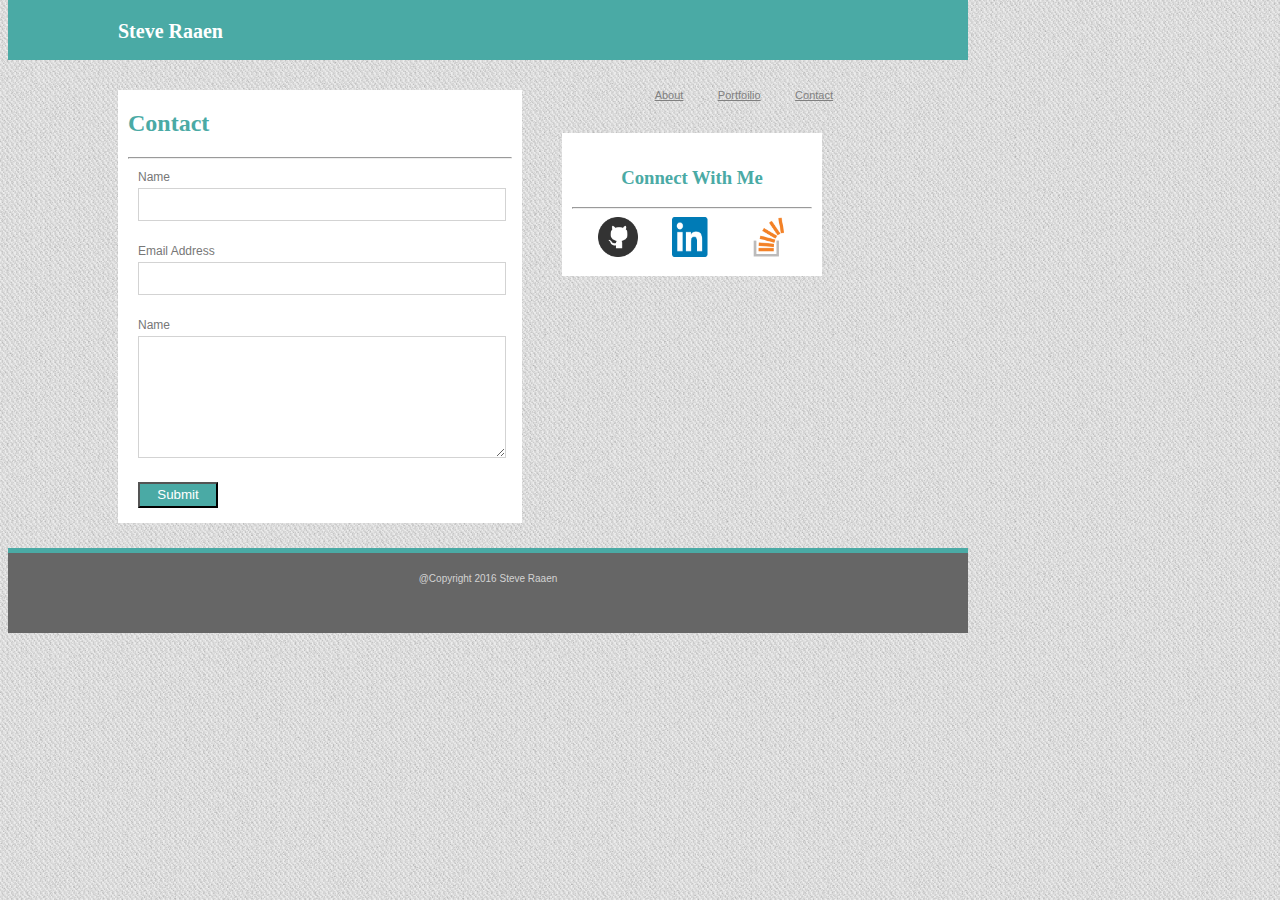
==== contact.html @ 1bf40450 "640px css" ====
<!DOCTYPE html>
<html lang="en">
<head>
	<meta charset="UTF-8">
	<meta name="viewport" content="width=device-width, initial-scale=1.0">
	<title>Document</title>
	<link rel="stylesheet" type="text/css" href="assets/css/style.css">
	<link rel="stylesheet" type="text/css" href="assets/css/hover.css">
	<script type="text/javascript" src="form_logic.js"></script>
</head>
<body>
	<header>
		<h1 class="yourName">Steve Raaen</h1>
		<div class="menu">
			<a href="index.html">About</a>
			<a href="portfolio.html">Portfoilio</a>
			<a href="contact.html">Contact</a>
		</div>
	</header>
	<section>
		<div class="aboutMe">
			<h2>Contact</h2>
			<hr>
			<form action=""><label class="label" for="name">Name</label><br>
  			<input class="input" type="text" name="name" id="name" value=""><br>
  			<label class="label" for="email">Email Address</label><br>
  			<input class="input" type="text" name="email" id="email" value=""><br>
  			<label class="label" for="message">Name</label><br>
  			<textarea class="input" name = "message" id="textarea"></textarea>
  			<button onclick="show()[1];" >Submit</button>
  			</form>
		</div>
			<div class="side"><h3>Connect With Me</h3>
			<hr>
			<a class="zoomin frame" href="https://github.com/steveraaen/">
			<img src="assets/images/github.png" alt="Github icon" height="40px" width="40px" ></a>
			<a class="zoomin frame" href="https://www.linkedin.com/in/stevenraaen">
			<img src="assets/images/linkedin.png" alt="linkedin icon" height="40px" width="40px"></a>
			<a class="zoomin frame"  href="http://stackexchange.com/users/2493092/user2170191">
			<img src="assets/images/stackoverflow.png" alt="stackoverflow icon" height="40px" width="40px"></a>
			</div>
	</section>
	<footer>
		@Copyright 2016 Steve Raaen
	</footer>
</body>
</html>
---- assets/css/style.css ----
.yourName{
	height: 20px;
	background-color: #4aaaa5;
	padding-top: 20px;
	padding-bottom: 20px;
	padding-left: 110px;
	padding-right: 20px;
	margin: 0px 0px 0px 0px;
}
.menu{
	float: right;
	padding-top: 25px;
	padding-right: 120px;
}
.aboutMe{
	width: 40%;
	float: left;
	background-color: white;
	padding: 15px 10px 15px 10px;
	margin: 30px 20px 25px 110px;
}
.portfolio{
	width: 45%;
	float: left;
	background-color: white;
	padding: 15px 10px 15px 10px;
	margin: 30px 20px 25px 110px;
}
.side{
	width: 25%;
	background-color: white;
	float: left;
	text-align: center;
	margin: 30px 20px 25px 20px;
	padding: 15px 10px 15px 10px;	
}
.label{
	margin-left: 10px;
	font-size: 12px;
}
.input{
	width: 90%;
	border-style: solid;
	border-width: 1px;
	border-color: lightgray;
	padding: 10px 10px 10px 10px;
	margin: 3px 10px 20px 10px;
	font-size: 10px;
	color: gray;
}
#textarea{
	height: 100px;
}
.imgHolder {
    position: relative;
    float: left;
    padding: 20px 10px 0px 10px;
}
.imgHolder span {
    position: absolute;
    width: 180px;

	top: 70%;
	height: 30px;
	background-color: #4aaaa5;
	text-align: center;
	font-family: 'Georgia', Times, Times New Roman, serif;
	color:white;
	padding-top: 10px;
}
a{
	font-size: 11px;
	color: gray;
	margin: 0px 15px 0px 15px ;
}
body{
	background-image: url('cheap_diagonal_fabric.png');
	margin-top: 0px;
	width: 960px;
	color: #777777;
}
button{
	width: 80px;
	height: 26px;
	background-color: #4aaaa5;
	text-align: center;
	color: white;
	margin-left: 10px;
}
h1, h2, h3{
	font-family: 'Georgia', Times, Times New Roman, serif;
	color: #4aaaa5;
}
h1{
	font-size: 20px;
	color: white;
}
h2{
	margin-top: 5px;
}
body{
	font-family: 'Arial', 'Helvetica Neue', Helvetica, sans-serif;
}

header{
	height:60px;
	background-color: white;

}
p{
	line-height: 160%;
	margin-bottom: 20px; 
}

aside{

	width: 180px;
	background-color: white;
	top:20px;
	right: 2px;
	padding: 15px 10px 15px 10px;
	margin: 0px 10px 0px 10px;

}
footer{
	height: 60px;
	font-size: 10px;
	text-align: center;
	padding-top: 20px;
	color: lightgray;
	background-color: #666666;
	border-top-color: #4aaaa5;
	border-top-style: solid;
	border-top-width: 5px;
	clear: both;
}

@media only screen and (max-width: 980px) {

}
@media only screen and (max-width: 768px) {

}
@media only screen and (max-width: 640px) {
	header{
		position: static;
		text-align:center;
		height:100px;

}
	.yourName{
		text-align: center;
		padding: 15px 0px 15px 0px;
		margin: 0px 0px 0px 0px;
		width: 100%;
	}
	.wrapper{
		width: 100%;
}
	.aboutMe{
		float: none;
		margin: 20px 20px 0px 20px;
		width: 100%;
}
	.side{
		width:100%;
		clear:both;
		margin: 20px 0px 20px 20px;
}
	.menu{
	float: left;
	padding-top: 10px;
	padding-left: 100px;
	font-size: 18px
	}
a{
	font-size: 11px;
	color: gray;
	margin: 0px 1px 0px 15px ;
}
  
}
---- assets/css/hover.css ----
.frame { 
	height: 40px; 
	width: 40px; 
	overflow: hidden; 
} 
.zoomin img { 
	height: 40px; 
	width: 40px; 
	-webkit-transition: all 2s ease; 
	-moz-transition: all 2s ease; 
	-ms-transition: all 2s ease; 
	transition: all 2s ease; 
} 
.zoomin img:hover { 
	width: 50px; 
	height: 50px;
}
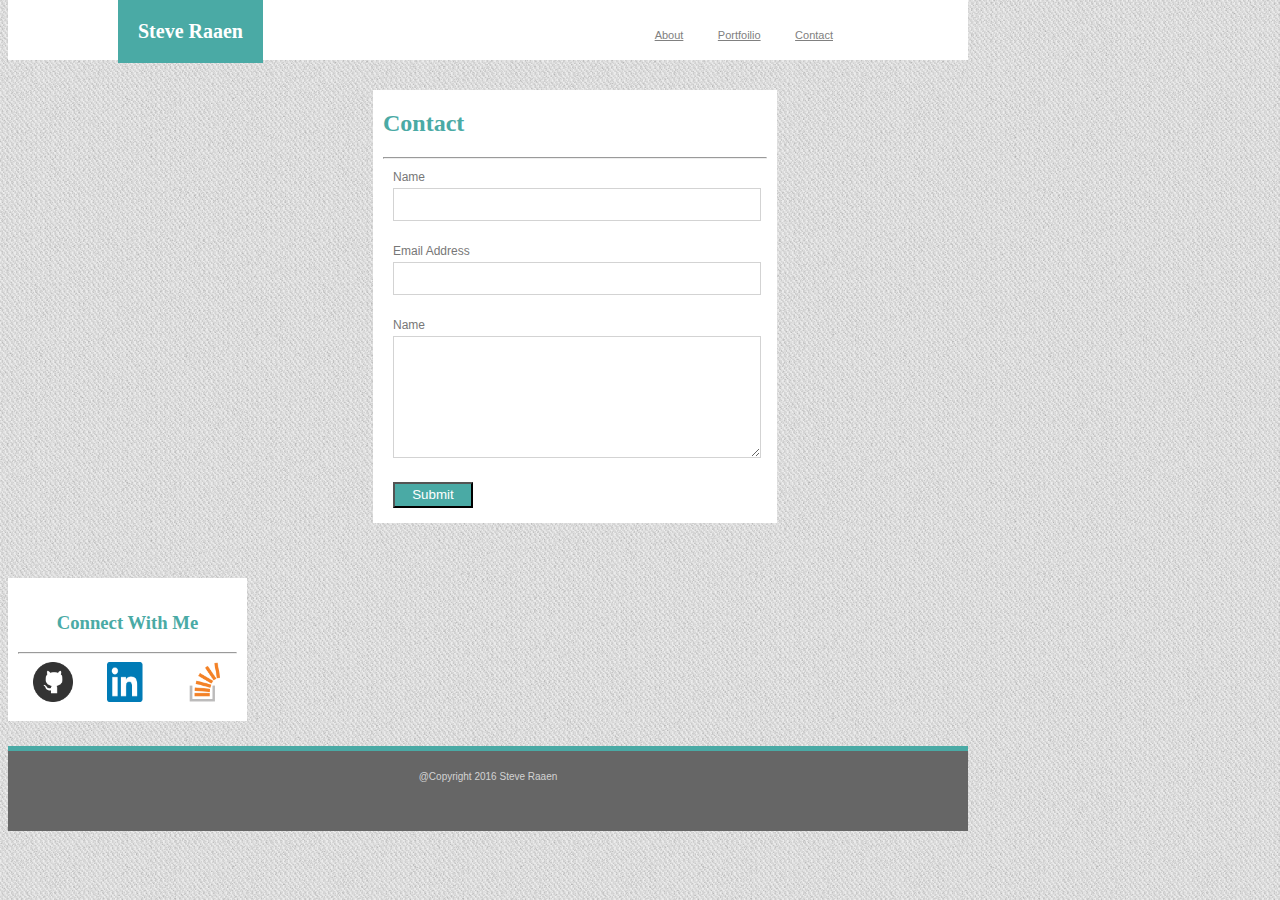
==== commit 2cd4392d: "improved media queries" ====
--- a/contact.html
+++ b/contact.html
@@ -4,6 +4,7 @@
 	<meta charset="UTF-8">
 	<meta name="viewport" content="width=device-width, initial-scale=1.0">
 	<title>Document</title>
+	<!-- <link rel="stylesheet" type="text/css" href="https://maxcdn.bootstrapcdn.com/bootstrap/3.3.7/css/bootstrap.min.css"> -->
 	<link rel="stylesheet" type="text/css" href="assets/css/style.css">
 	<link rel="stylesheet" type="text/css" href="assets/css/hover.css">
 	<script type="text/javascript" src="form_logic.js"></script>
--- a/assets/css/style.css
+++ b/assets/css/style.css
@@ -1,11 +1,14 @@
 .yourName{
-	height: 20px;
+	font-family: 'Georgia', Times, Times New Roman, serif;
+	font-size: 20px;
+	float:left;
+/*	height: 20px;*/
 	background-color: #4aaaa5;
 	padding-top: 20px;
 	padding-bottom: 20px;
-	padding-left: 110px;
+	padding-left: 20px;
 	padding-right: 20px;
-	margin: 0px 0px 0px 0px;
+	margin: 0px 0px 0px 110px;
 }
 .menu{
 	float: right;
@@ -27,11 +30,11 @@
 	margin: 30px 20px 25px 110px;
 }
 .side{
-	width: 25%;
+	
 	background-color: white;
 	float: left;
 	text-align: center;
-	margin: 30px 20px 25px 20px;
+	margin: 30px 0px 25px 0px;
 	padding: 15px 10px 15px 10px;	
 }
 .label{
@@ -134,18 +137,35 @@
 	border-top-width: 5px;
 	clear: both;
 }
-
+  			/*FOR FULL-SIZED BROWSERS*/
 @media only screen and (max-width: 980px) {
 
 }
+			/*FOR TABLETS*/
 @media only screen and (max-width: 768px) {
-
-}
+	header{
+		position: relative;
+		height:100px;
+		width: 100%;
+}
+	.menu{
+		position: fixed;
+		right: 50px;
+}
+		.aboutMe{
+		float: none;
+		margin: 20px 20px 0px 20px;
+		width: 90%;
+}
+}
+
+     /*FOR PHONES*/
+
 @media only screen and (max-width: 640px) {
 	header{
-		position: static;
+		position: relative;
 		text-align:center;
-		height:100px;
+		/*height:100px;*/
 
 }
 	.yourName{
@@ -154,6 +174,7 @@
 		margin: 0px 0px 0px 0px;
 		width: 100%;
 	}
+
 	.wrapper{
 		width: 100%;
 }
@@ -168,7 +189,8 @@
 		margin: 20px 0px 20px 20px;
 }
 	.menu{
-	float: left;
+	position:absolute;
+	top: 50%;
 	padding-top: 10px;
 	padding-left: 100px;
 	font-size: 18px
@@ -177,6 +199,5 @@
 	font-size: 11px;
 	color: gray;
 	margin: 0px 1px 0px 15px ;
-}
-  
-}+}}
+
